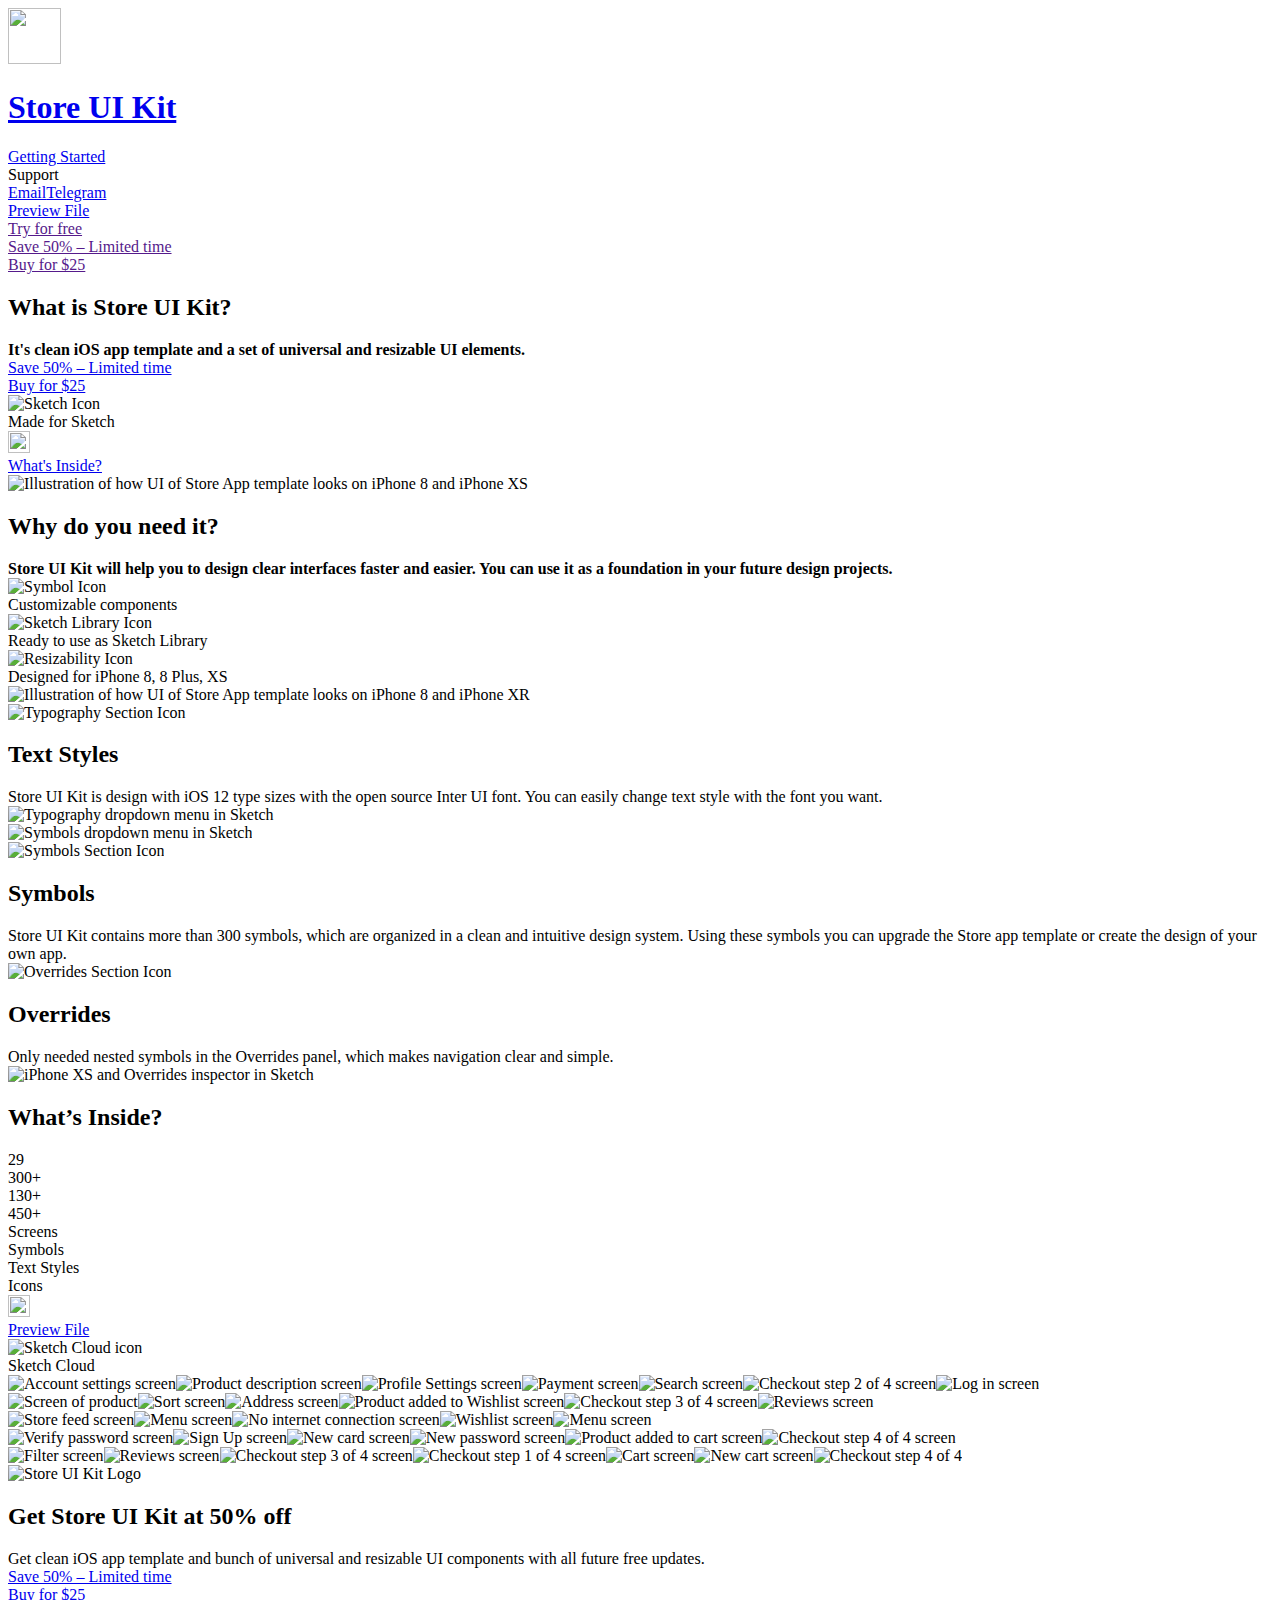
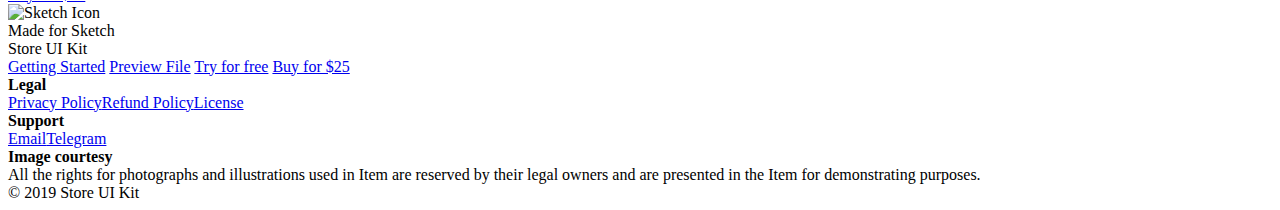
==== index.html @ a33ed341 "test" ====
<!DOCTYPE html>
<!--  This site was created in Webflow. http://www.webflow.com  -->
<!--  Last Published: Mon Feb 04 2019 15:48:56 GMT+0000 (UTC)  -->
<html data-wf-page="5c3eea49c50346db5eb0c0d9" data-wf-site="5c3eea49c503462640b0c0d8">
<head>
  <meta charset="utf-8">
  <link rel="canonical" href="https://storeuikit.com"/>
  <title>Store UI Kit — iOS app template &amp; set of UI elements</title>
  <meta content="Store UI Kit will help you to design clear interfaces faster and easier. You can use it as a foundation in your future design projects. Customizable components. Ready to use as Sketch Library. Designed for iPhone 8, 8 Plus, XS." name="description">
  <meta content="Store UI Kit — iOS app template &amp; set of UI elements" property="og:title">
  <meta content="Store UI Kit will help you to design clear interfaces faster and easier. You can use it as a foundation in your future design projects. Customizable components. Ready to use as Sketch Library. Designed for iPhone 8, 8 Plus, XS." property="og:description">
  <meta property="og:image" content="images/og-img.png"/>
  <meta content="summary" name="twitter:card">
  <meta content="width=device-width, initial-scale=1" name="viewport">
  <meta content="Webflow" name="generator">
  <link href="images/32.png" rel="shortcut icon" type="image/x-icon">
  <link href="images/256.png" rel="apple-touch-icon">
  <link href="css/normalize.css" rel="stylesheet" type="text/css">
  <link href="css/webflow.css" rel="stylesheet" type="text/css">
  <link href="css/store-ui-kit.webflow.css" rel="stylesheet" type="text/css">
  <!-- [if lt IE 9]><script src="https://cdnjs.cloudflare.com/ajax/libs/html5shiv/3.7.3/html5shiv.min.js" type="text/javascript"></script><![endif] -->
  <script type="text/javascript">!function(o,c){var n=c.documentElement,t=" w-mod-";n.className+=t+"js",("ontouchstart"in o||o.DocumentTouch&&c instanceof DocumentTouch)&&(n.className+=t+"touch")}(window,document);</script>
  <script type="text/javascript">(function(i,s,o,g,r,a,m){i['GoogleAnalyticsObject']=r;i[r]=i[r]||function(){(i[r].q=i[r].q||[]).push(arguments)},i[r].l=1*new Date();a=s.createElement(o),m=s.getElementsByTagName(o)[0];a.async=1;a.src=g;m.parentNode.insertBefore(a,m)})(window,document,'script','https://www.google-analytics.com/analytics.js','ga');ga('create', 'UA-133678793-1', 'auto');ga('set', 'anonymizeIp', true);ga('send', 'pageview');</script>
</head>
<body class="body">
  <div data-w-id="24ae34bc-078b-6874-2bc8-0b788ff94236" style="display:flex" class="preloader"><img src="images/Loading.svg" alt="" class="loading-icon"></div>
  <div data-collapse="medium" data-animation="default" data-duration="400" data-doc-height="1" data-no-scroll="1" class="navbar w-nav"><a href="/" class="brand w-nav-brand w--current"><img src="images/Logo.png" width="53" height="56" alt="" class="logo"><h1 class="heading">Store UI Kit</h1></a>
    <div class="menu-button w-nav-button" data-ix="nav-bar">
      <div class="top-line"></div>
      <div class="bottom-line"></div>
    </div>
    <nav role="navigation" class="nav-menu w-nav-menu"><a href="https://teletype.in/@storeuikit/HJlMzVAGN" target="_blank" class="nav-link w-nav-link">Getting Started</a>
      <div class="_16pt-space"></div>
      <div data-delay="100" class="w-dropdown">
        <div data-w-id="f4784bc6-712a-2c53-cb91-6a01216bf904" class="nav-link dropdown w-dropdown-toggle">
          <div class="text-block">Support</div>
          <div data-w-id="f4784bc6-712a-2c53-cb91-6a01216bf905" class="icon w-icon-dropdown-toggle"></div>
        </div>
        <nav data-w-id="f4784bc6-712a-2c53-cb91-6a01216bf908" class="dropdown-list w-dropdown-list"><a href="mailto:support@storeuikit.com?subject=I%20need%20some%20help%F0%9F%A4%94" class="nav-link dropdown-item w-dropdown-link">Email</a><a href="https://t.me/storeuikitbot" target="_blank" class="nav-link dropdown-item w-dropdown-link">Telegram</a></nav>
      </div>
      <div class="_16pt-space"></div><a href="https://sketch.cloud/s/xjV4J/p/iphone-xs" target="_blank" class="nav-link w-nav-link">Preview File</a>
      <div class="_16pt-space"></div><a href="" class="nav-link w-nav-link paddle_button" data-product="551248" data-theme="none" data-allow-quantity="false">Try for free</a>
      <div class="_30pt-space"></div>

      <a href="" class="buy-button nav-buy-button w-inline-block paddle_button" data-product="551245" data-theme="none" data-allow-quantity="false">
        <div class="c2">Save 50% – Limited time</div>
        <div class="p2">Buy for $25</div>
      </a>

    </nav>
  </div>
  <div class="regular-section hero">
    <div id="w-node-2f92e80720d3-5eb0c0d9" class="content-container hero-container">
      <h2 class="heading2"><strong>What is Store UI Kit?</strong></h2>
      <div class="p"><strong class="p">It&#x27;s clean iOS app template and a set of universal and resizable UI elements.</strong></div>
      <div class="buttons-container">
        <div>
          <a href="#" class="buy-button w-inline-block paddle_button" data-product="551245" data-theme="none" data-allow-quantity="false">
            <div class="c2">Save 50% – Limited time</div>
            <div class="p2">Buy for $25</div>
          </a>
          <div class="button-caption"><img src="images/sketch.svg" height="16" alt="Sketch Icon" class="caption-icon">
            <div class="c1">Made for Sketch</div>
          </div>
        </div><a href="#What-Is-Inside" class="icon-button w-inline-block"><img src="images/Eye-Icon.svg" width="22" height="22" alt="" class="button-icon invert"><div class="p2 black">What&#x27;s Inside?</div></a></div>
    </div><img src="images/Hero.png" width="497" alt="Illustration of how UI of Store App template looks on iPhone 8 and iPhone XS" srcset="images/Hero-p-800.png 800w, images/Hero-p-1080.png 1080w, images/Hero.png 1130w" sizes="(max-width: 479px) 97vw, (max-width: 767px) 47vw, (max-width: 991px) 43vw, 42vw" id="w-node-e0aed94f9580-5eb0c0d9" class="image"></div>
  <div class="why-section">
    <div id="w-node-86d80aee1a92-5eb0c0d9" class="content-container">
      <h2 class="heading2"><strong class="_16pt-space">Why do you need it?</strong></h2>
      <div class="p"><strong class="p1">Store UI Kit will help you to design clear interfaces faster and easier. You can use it as a foundation in your future design projects.</strong></div>
      <div class="features-container">
        <div class="feature-item"><img src="images/Symbols.svg" alt="Symbol Icon" class="feature-icon">
          <div class="p3">Customizable components</div>
        </div>
        <div class="feature-item"><img src="images/Library.svg" alt="Sketch Library Icon" class="feature-icon">
          <div class="p3">Ready to use as Sketch Library</div>
        </div>
        <div class="feature-item"><img src="images/Size.svg" alt="Resizability Icon" class="feature-icon">
          <div class="p3">Designed for iPhone 8, 8 Plus, XS</div>
        </div>
      </div>
    </div><img src="images/Why-Section-2.png" width="474" alt="Illustration of how UI of Store App template looks on iPhone 8 and iPhone XR" srcset="images/Why-Section-2-p-500.png 500w, images/Why-Section-2-p-800.png 800w, images/Why-Section-2.png 1152w" sizes="(max-width: 479px) 95vw, (max-width: 767px) 18vw, (max-width: 991px) 51vw, 42vw" id="w-node-86d80aee1aa6-5eb0c0d9" class="image"></div>
  <div class="regular-section feature">
    <div id="w-node-c4a487913f6d-5eb0c0d9" class="content-container"><img src="images/Typogrphy.svg" alt="Typography Section Icon" class="section-icon">
      <h2 class="heading2 white"><strong>Text Styles</strong></h2>
      <div class="p4">Store UI Kit is design with iOS 12 type sizes with the open source Inter UI font. You can easily change text style with the font you want.</div>
    </div><img src="images/Typography.png" width="406" alt="Typography dropdown menu in Sketch" srcset="images/Typography-p-500.png 500w, images/Typography.png 2178w" sizes="(max-width: 479px) 93vw, (max-width: 767px) 46vw, (max-width: 991px) 41vw, 35vw" id="w-node-c4a487913f6c-5eb0c0d9" class="image sketch-ui"></div>
  <div class="regular-section feature"><img src="images/Symbols.png" width="396" alt="Symbols dropdown menu in Sketch" srcset="images/Symbols-p-500.png 500w, images/Symbols.png 2094w" sizes="(max-width: 479px) 93vw, (max-width: 767px) 46vw, (max-width: 991px) 41vw, 35vw" id="w-node-dc22057c07f5-5eb0c0d9" class="image sketch-ui">
    <div id="w-node-dc22057c07f6-5eb0c0d9" class="content-container"><img src="images/Symbols-2.svg" alt="Symbols  Section Icon" class="section-icon">
      <h2 class="heading2 white"><strong class="_16pt-space">Symbols</strong></h2>
      <div class="p4">Store UI Kit contains more than 300 symbols, which are organized in a clean and intuitive design system. Using these symbols you can upgrade the Store app template or create the design of your own app.</div>
    </div>
  </div>
  <div class="regular-section feature">
    <div id="w-node-b5f7a9cd31c5-5eb0c0d9" class="content-container"><img src="images/Overrides.svg" alt="Overrides Section Icon" class="section-icon">
      <h2 class="heading2 white"><strong class="_16pt-space">Overrides</strong></h2>
      <div class="p4">Only needed nested symbols in the Overrides panel, which makes navigation clear and simple.</div>
    </div><img src="images/Overrides-Image.png" width="419" alt="iPhone XS and Overrides inspector in Sketch" srcset="images/Overrides-Image-p-500.png 500w, images/Overrides-Image.png 908w" sizes="(max-width: 479px) 93vw, (max-width: 767px) 46vw, (max-width: 991px) 41vw, 35vw" id="w-node-6fbd83baf33e-5eb0c0d9" class="image"></div>
  <div id="What-Is-Inside" class="section">
    <div class="inside-container w-container">
      <h2 class="heading2 center"><strong>What’s Inside?</strong></h2>
      <div class="numbers-container">
        <div id="w-node-fa0d55252451-5eb0c0d9" class="large-number">29</div>
        <div id="w-node-d97c81f2886f-5eb0c0d9" class="large-number">300+</div>
        <div id="w-node-791ca719d4be-5eb0c0d9" class="large-number">130+</div>
        <div id="w-node-39707fb0d683-5eb0c0d9" class="large-number">450+</div>
        <div id="w-node-063401a1156f-5eb0c0d9" class="p4">Screens</div>
        <div id="w-node-db910f8114dc-5eb0c0d9" class="p4">Symbols</div>
        <div id="w-node-89214c04a299-5eb0c0d9" class="p4">Text Styles</div>
        <div id="w-node-461d87194254-5eb0c0d9" class="p4">Icons</div>
      </div><a href="https://sketch.cloud/s/xjV4J/p/iphone-xs" target="_blank" class="icon-button primary w-inline-block"><img src="images/Eye-Icon.svg" width="22" height="22" alt="" class="button-icon"><div class="p2">Preview File</div></a>
      <div class="button-caption"><img src="images/Sketch-Cloud.svg" height="16" alt="Sketch Cloud icon" class="caption-icon cloud">
        <div class="c1 white">Sketch Cloud</div>
      </div>
    </div>
    <div class="ui-preview-container">
      <div id="w-node-8dc34753d22c-5eb0c0d9" class="ui-preview-column"><img src="images/10.-Account.png" width="205" alt="Account settings screen" class="screen-image"><img src="images/25.-Description.png" width="205" alt="Product description screen" class="screen-image"><img src="images/5.-Profile.png" width="205" alt="Profile Settings screen" srcset="images/5.-Profile-p-500.png 500w, images/5.-Profile.png 750w" sizes="(max-width: 479px) 29vw, 17vw" class="screen-image"><img src="images/22.-Payment.png" width="205" alt="Payment screen" class="screen-image"><img src="images/4.-Search.png" width="205" alt="Search screen" class="screen-image"><img src="images/14.-Checkout-2-of-4.png" width="205" alt="Checkout step 2 of 4 screen" class="screen-image"><img src="images/1.-Log-In.png" width="205" alt="Log in screen" class="screen-image"></div>
      <div id="w-node-81fc9e7c7b03-5eb0c0d9" class="ui-preview-column"><img src="images/8.-Product.png" width="205" alt="Screen of product" srcset="images/8.-Product-p-500.png 500w, images/8.-Product.png 750w" sizes="(max-width: 479px) 29vw, 17vw" class="screen-image"><img src="images/28.-Sort.png" width="205" alt="Sort screen" srcset="images/28.-Sort-p-500.png 500w, images/28.-Sort.png 750w" sizes="(max-width: 479px) 29vw, 17vw" class="screen-image"><img src="images/21.-Address.png" width="205" alt="Address screen" class="screen-image"><img src="images/26.-Added-to-wishlist-.png" width="205" alt="Product added to Wishlist screen" srcset="images/26.-Added-to-wishlist--p-500.png 500w, images/26.-Added-to-wishlist-.png 750w" sizes="(max-width: 479px) 29vw, 17vw" class="screen-image"><img src="images/15.-Checkout-3-of-4.png" width="205" alt="Checkout step 3 of 4 screen" class="screen-image"><img src="images/29.-Reviews.png" width="205" alt="Reviews screen" class="screen-image"></div>
      <div id="w-node-388986348bb3-5eb0c0d9" class="ui-preview-column"><img src="images/7.-Feed.png" width="205" alt="Store feed screen" class="screen-image"><img src="images/3.-Menu.png" width="205" alt="Menu screen" class="screen-image"><img src="images/24.-No-Internet-Connection.png" width="205" alt="No internet connection screen" class="screen-image"><img src="images/12.-Wishlist.png" width="205" alt="Wishlist screen" srcset="images/12.-Wishlist-p-500.png 500w, images/12.-Wishlist.png 750w" sizes="(max-width: 479px) 29vw, 17vw" class="screen-image"><img src="images/3.-Menu.png" width="205" alt="Menu screen" class="screen-image"></div>
      <div id="w-node-4dc420da8eeb-5eb0c0d9" class="ui-preview-column hide"><img src="images/19.-Verify-Password.png" width="205" alt="Verify password screen" class="screen-image"><img src="images/2.-Sign-Up.png" width="205" alt="Sign Up screen" class="screen-image"><img src="images/9.-List-of-products.png" width="205" alt="" class="screen-image"><img src="images/23.-New-Card.png" width="205" alt="New card screen" class="screen-image"><img src="images/20.-New-Password.png" width="205" alt="New password screen" class="screen-image"><img src="images/27.-Added-to-wishlist.png" width="205" alt="Product added to cart screen" srcset="images/27.-Added-to-wishlist-p-500.png 500w, images/27.-Added-to-wishlist.png 750w" sizes="(max-width: 479px) 100vw, 17vw" class="screen-image"><img src="images/18.-Alternative-Checkout-4-of-4.png" width="205" alt="Checkout step 4 of 4 screen" class="screen-image"></div>
      <div id="w-node-b9d662886cd7-5eb0c0d9" class="ui-preview-column hide"><img src="images/11.-Filter.png" width="205" alt="Filter screen" class="screen-image"><img src="images/29.-Reviews.png" width="205" alt="Reviews screen" class="screen-image"><img src="images/15.-Checkout-3-of-4.png" width="205" alt="Checkout step 3 of 4 screen" class="screen-image"><img src="images/13.-Checkout-1-of-4.png" width="205" alt="Checkout step 1 of 4 screen" class="screen-image"><img src="images/6.-Cart.png" width="205" alt="Cart screen" srcset="images/6.-Cart-p-500.png 500w, images/6.-Cart.png 750w" sizes="(max-width: 479px) 100vw, 17vw" class="screen-image"><img src="images/17.-Checkout-Add-new-card.png" width="205" alt="New cart screen" class="screen-image"><img src="images/16.-Checkout-4-of-4.png" width="205" alt="Checkout step 4 of 4" class="screen-image"></div>
    </div>
  </div>
  <div class="section buy">
    <div class="inside-container w-container"><img src="images/Logo.png" width="66" alt="Store UI Kit Logo" class="logo-2">
      <h2 class="heading2 center white"><strong>Get Store UI Kit at 50% off</strong></h2>
      <div class="p4 white center">Get clean iOS app template and bunch of universal and resizable UI components with all future free updates.</div>
      <a href="#" class="buy-button w-inline-block paddle_button" data-product="551245" data-theme="none" data-allow-quantity="false">
        <div class="c2">Save 50% – Limited time</div>
        <div class="p2">Buy for $25</div>
      </a>
      <div class="button-caption"><img src="images/sketch.svg" height="16" alt="Sketch Icon" class="caption-icon">
        <div class="c1 white">Made for Sketch</div>
      </div>
    </div>
  </div>
  <div class="footer">
    <div class="footer-container w-container">
      <div id="w-node-d9e65233ea5d-5eb0c0d9" class="footer-column-container">
        <div class="footer-title">Store UI Kit</div>
        <a href="https://teletype.in/@storeuikit/HJlMzVAGN" target="_blank" class="footer-link">Getting Started</a>
        <a href="https://sketch.cloud/s/xjV4J/p/iphone-xs" target="_blank" class="footer-link">Preview File</a>
        <a href="#!" class="footer-link paddle_button" data-product="551248" data-theme="none" data-allow-quantity="false">Try for free</a>
        <a href="#!" class="footer-link paddle_button" data-product="551245" data-theme="none" data-allow-quantity="false">Buy for $25</a>
        </div>
      <div id="w-node-48b968b345f1-5eb0c0d9" class="footer-column-container">
        <div class="footer-title"><strong>Legal</strong></div><a href="https://teletype.in/@storeuikit/rkicQNAGN" target="_blank" class="footer-link">Privacy Policy</a><a href="https://teletype.in/@storeuikit/BJD2XECMN" target="_blank" class="footer-link">Refund Policy</a><a href="https://teletype.in/@storeuikit/B1A6mVRME" target="_blank" class="footer-link">License</a></div>
      <div id="w-node-f1b166ec1baf-5eb0c0d9" class="footer-column-container">
        <div class="footer-title"><strong>Support</strong></div><a href="mailto:support@storeuikit.com?subject=I%20need%20some%20help%F0%9F%A4%94" class="footer-link">Email</a><a href="https://t.me/storeuikitbot" target="_blank" class="footer-link">Telegram</a></div>
      <div id="w-node-1ee51e2d8fb3-5eb0c0d9" class="footer-column-container">
        <div class="footer-title"><strong>Image courtesy</strong></div>
        <div class="footnote-text">All the rights for photographs and illustrations used in Item are reserved by their legal owners and are presented in the Item for demonstrating purposes.</div>
      </div>
      <div id="w-node-c57ffb85b858-5eb0c0d9" class="footnote-text copyright">© 2019 Store UI Kit</div>
    </div>
  </div>
  <script src="https://d1tdp7z6w94jbb.cloudfront.net/js/jquery-3.3.1.min.js" type="text/javascript" integrity="sha256-FgpCb/KJQlLNfOu91ta32o/NMZxltwRo8QtmkMRdAu8=" crossorigin="anonymous"></script>
  <script src="js/webflow.js" type="text/javascript"></script>
  <!-- [if lte IE 9]><script src="https://cdnjs.cloudflare.com/ajax/libs/placeholders/3.0.2/placeholders.min.js"></script><![endif] -->

  <!-- Paddle -->
  <script src="https://cdn.paddle.com/paddle/paddle.js"></script>
  <script type="text/javascript">
    Paddle.Setup({
      vendor: 36700
    });
  </script>
  <!--  -->


</body>
</html>
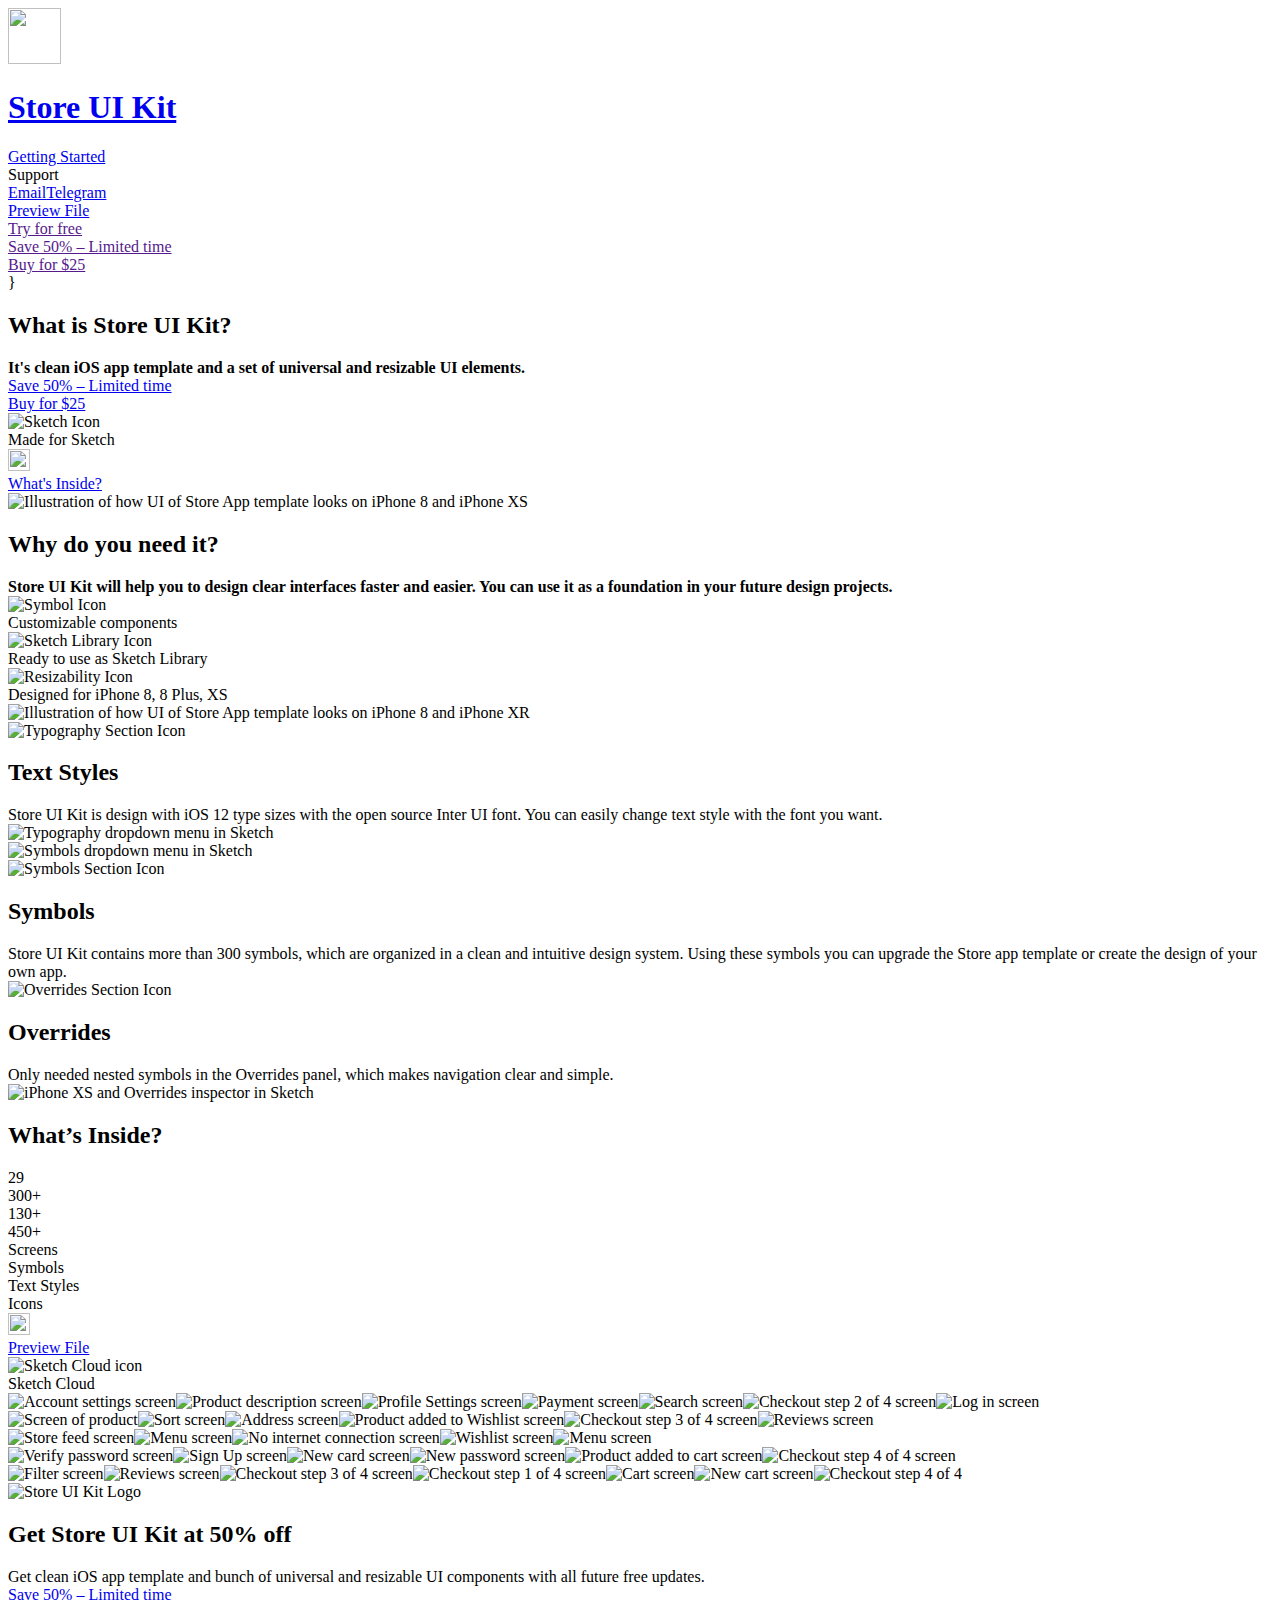
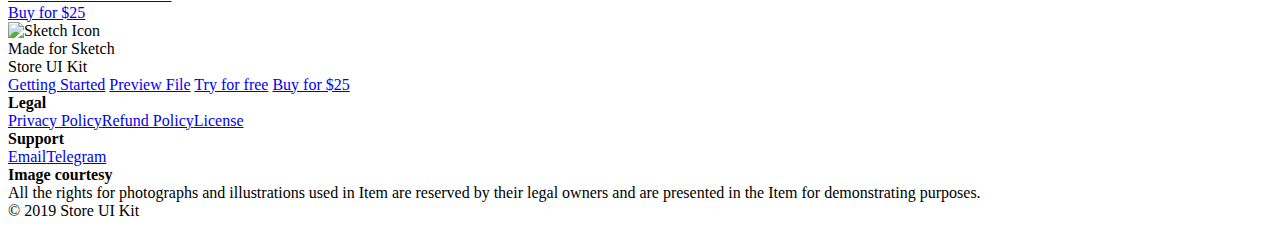
==== commit c398d4c5: "Add Facebook pixel" ====
--- a/index.html
+++ b/index.html
@@ -1,6 +1,4 @@
 <!DOCTYPE html>
-<!--  This site was created in Webflow. http://www.webflow.com  -->
-<!--  Last Published: Mon Feb 04 2019 15:48:56 GMT+0000 (UTC)  -->
 <html data-wf-page="5c3eea49c50346db5eb0c0d9" data-wf-site="5c3eea49c503462640b0c0d8">
 <head>
   <meta charset="utf-8">
@@ -10,7 +8,14 @@
   <meta content="Store UI Kit — iOS app template &amp; set of UI elements" property="og:title">
   <meta content="Store UI Kit will help you to design clear interfaces faster and easier. You can use it as a foundation in your future design projects. Customizable components. Ready to use as Sketch Library. Designed for iPhone 8, 8 Plus, XS." property="og:description">
   <meta property="og:image" content="images/og-img.png"/>
-  <meta content="summary" name="twitter:card">
+
+  <meta name="twitter:card" content="summary_large_image">
+  <meta name="twitter:image:src" content="https://storeuikit.com/images/og-img.png">
+  <meta name="twitter:domain" content="storeuikit.com">
+  <meta name="twitter:title" content="Store UI Kit">
+  <meta name="twitter:description" content="It will help you to design clear interfaces faster and easier. You can use it as a foundation in your future design projects.">
+  <!-- <meta content="summary" name="twitter:card"> -->
+
   <meta content="width=device-width, initial-scale=1" name="viewport">
   <meta content="Webflow" name="generator">
   <link href="images/32.png" rel="shortcut icon" type="image/x-icon">
@@ -23,6 +28,7 @@
   <script type="text/javascript">(function(i,s,o,g,r,a,m){i['GoogleAnalyticsObject']=r;i[r]=i[r]||function(){(i[r].q=i[r].q||[]).push(arguments)},i[r].l=1*new Date();a=s.createElement(o),m=s.getElementsByTagName(o)[0];a.async=1;a.src=g;m.parentNode.insertBefore(a,m)})(window,document,'script','https://www.google-analytics.com/analytics.js','ga');ga('create', 'UA-133678793-1', 'auto');ga('set', 'anonymizeIp', true);ga('send', 'pageview');</script>
 </head>
 <body class="body">
+  <img src="images/og-img.png" style="display: none;"></img>
   <div data-w-id="24ae34bc-078b-6874-2bc8-0b788ff94236" style="display:flex" class="preloader"><img src="images/Loading.svg" alt="" class="loading-icon"></div>
   <div data-collapse="medium" data-animation="default" data-duration="400" data-doc-height="1" data-no-scroll="1" class="navbar w-nav"><a href="/" class="brand w-nav-brand w--current"><img src="images/Logo.png" width="53" height="56" alt="" class="logo"><h1 class="heading">Store UI Kit</h1></a>
     <div class="menu-button w-nav-button" data-ix="nav-bar">
@@ -42,10 +48,20 @@
       <div class="_16pt-space"></div><a href="" class="nav-link w-nav-link paddle_button" data-product="551248" data-theme="none" data-allow-quantity="false">Try for free</a>
       <div class="_30pt-space"></div>
 
-      <a href="" class="buy-button nav-buy-button w-inline-block paddle_button" data-product="551245" data-theme="none" data-allow-quantity="false">
+      <a href="" id="initiate-checkout" class="buy-button nav-buy-button w-inline-block paddle_button" data-product="551245" data-theme="none" data-allow-quantity="false">
         <div class="c2">Save 50% – Limited time</div>
         <div class="p2">Buy for $25</div>
       </a>
+      <script type="text/javascript">
+        $('#$initiate-checkout').click(function() {
+          <script>
+            fbq('track', 'InitiateCheckout', {
+              value: 0,
+              currency: 'USD',
+            });
+          </script>
+          }
+      </script>
 
     </nav>
   </div>
@@ -55,7 +71,7 @@
       <div class="p"><strong class="p">It&#x27;s clean iOS app template and a set of universal and resizable UI elements.</strong></div>
       <div class="buttons-container">
         <div>
-          <a href="#" class="buy-button w-inline-block paddle_button" data-product="551245" data-theme="none" data-allow-quantity="false">
+          <a href="#" id="initiate-checkout" class="buy-button w-inline-block paddle_button" data-product="551245" data-theme="none" data-allow-quantity="false">
             <div class="c2">Save 50% – Limited time</div>
             <div class="p2">Buy for $25</div>
           </a>
@@ -125,7 +141,7 @@
     <div class="inside-container w-container"><img src="images/Logo.png" width="66" alt="Store UI Kit Logo" class="logo-2">
       <h2 class="heading2 center white"><strong>Get Store UI Kit at 50% off</strong></h2>
       <div class="p4 white center">Get clean iOS app template and bunch of universal and resizable UI components with all future free updates.</div>
-      <a href="#" class="buy-button w-inline-block paddle_button" data-product="551245" data-theme="none" data-allow-quantity="false">
+      <a href="#" id="initiate-checkout" class="buy-button w-inline-block paddle_button" data-product="551245" data-theme="none" data-allow-quantity="false">
         <div class="c2">Save 50% – Limited time</div>
         <div class="p2">Buy for $25</div>
       </a>
@@ -167,6 +183,5 @@
   </script>
   <!--  -->
 
-
 </body>
 </html>
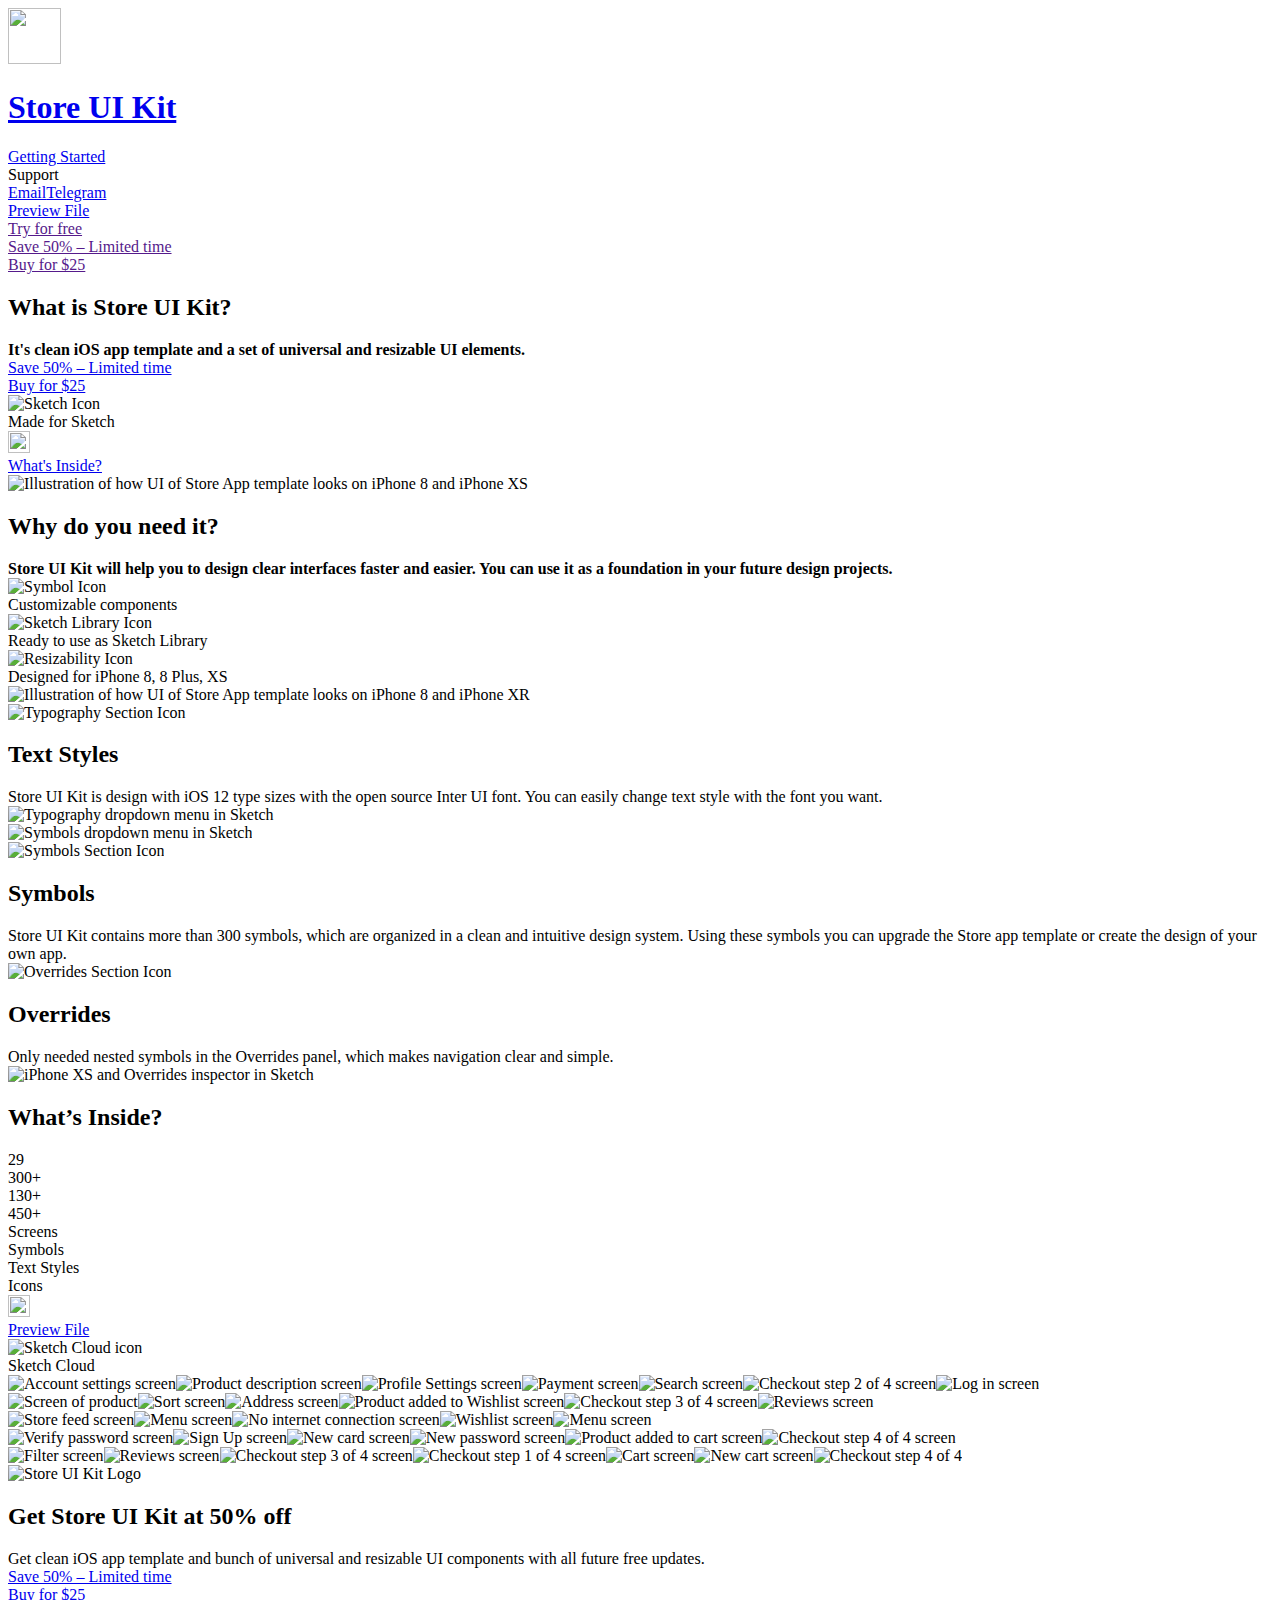
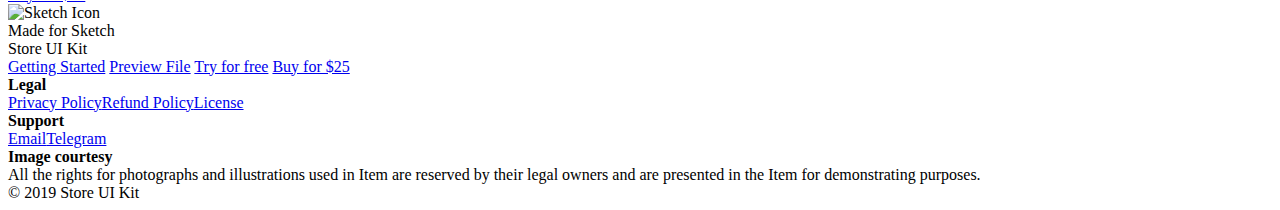
==== commit 8605f466: "Update" ====
--- a/index.html
+++ b/index.html
@@ -54,14 +54,13 @@
       </a>
       <script type="text/javascript">
         $('#$initiate-checkout').click(function() {
-          <script>
             fbq('track', 'InitiateCheckout', {
               value: 0,
               currency: 'USD',
             });
-          </script>
-          }
+        });
       </script>
+
 
     </nav>
   </div>
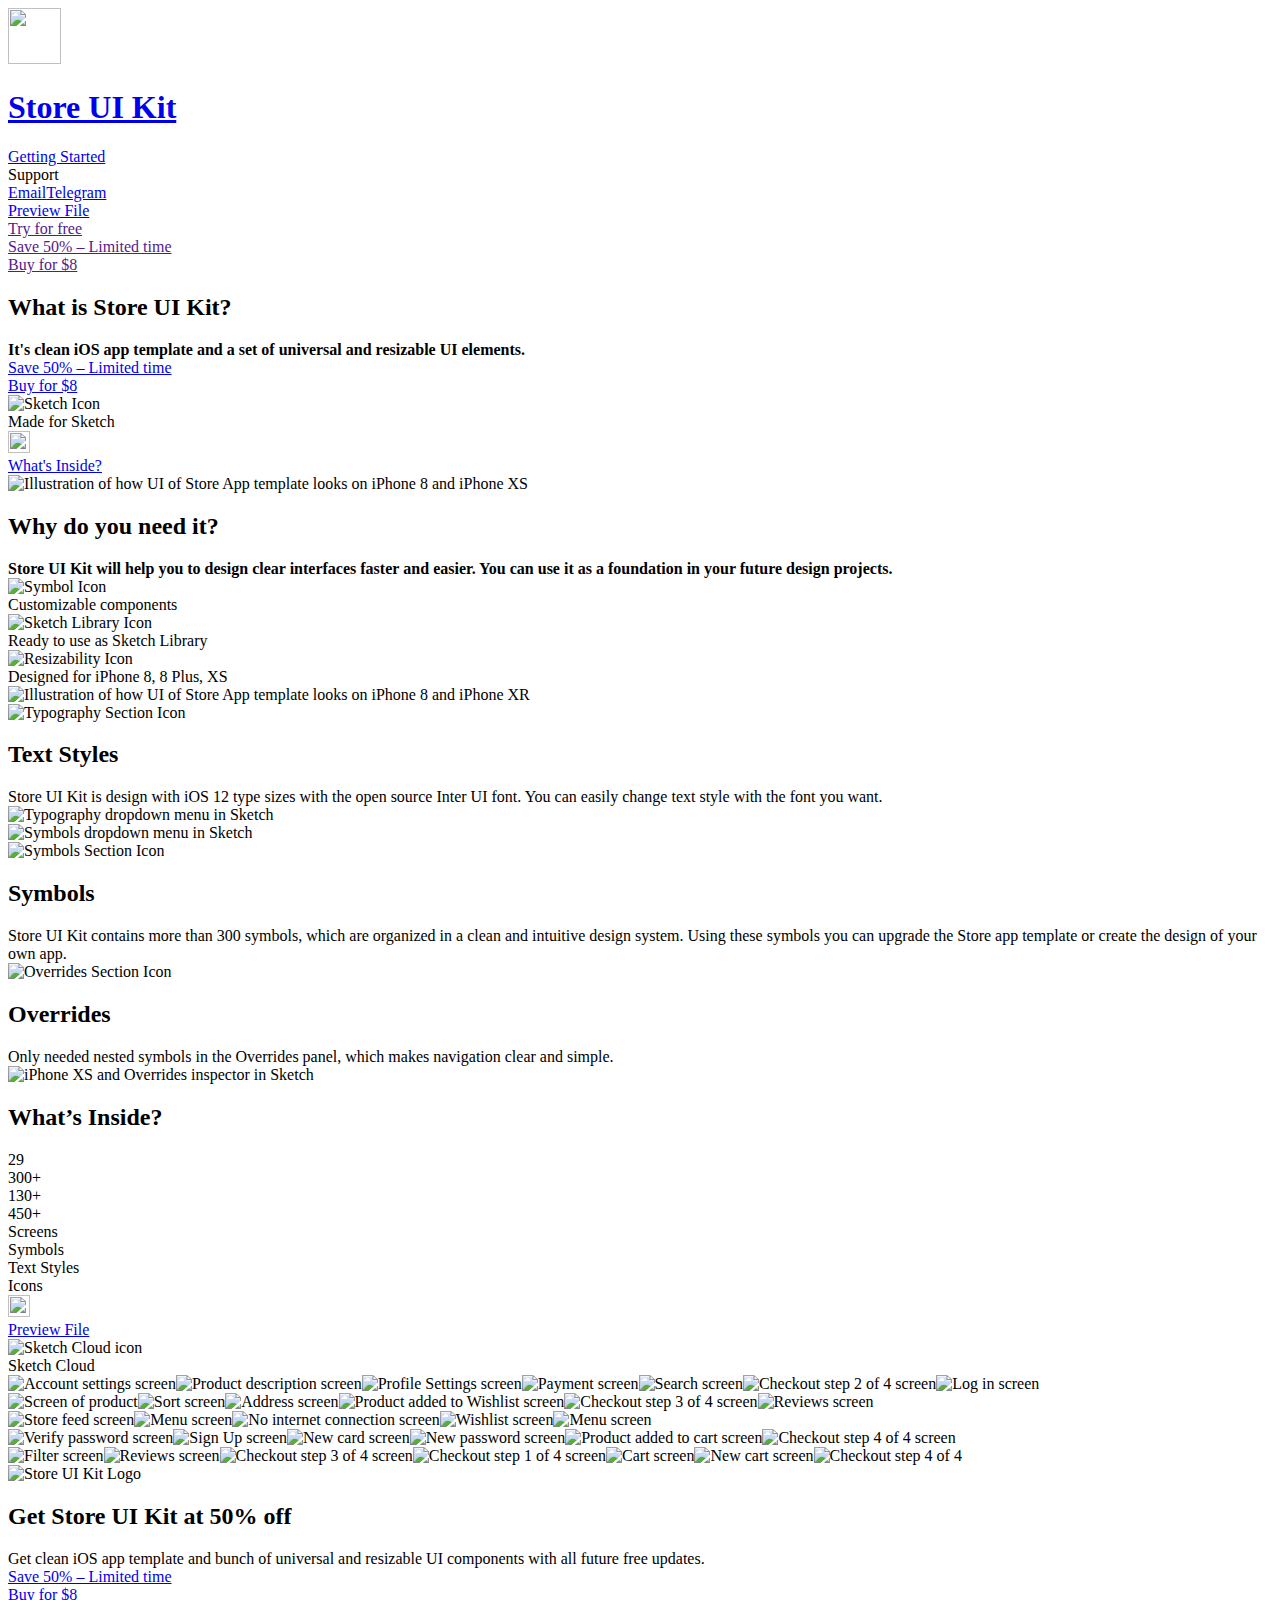
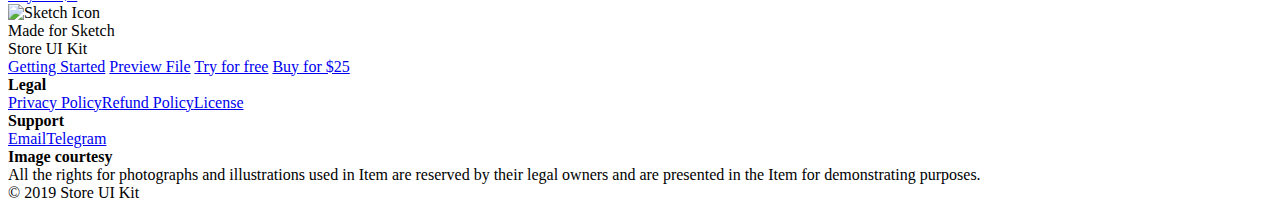
==== commit 414a0745: "Price update" ====
--- a/index.html
+++ b/index.html
@@ -26,6 +26,32 @@
   <!-- [if lt IE 9]><script src="https://cdnjs.cloudflare.com/ajax/libs/html5shiv/3.7.3/html5shiv.min.js" type="text/javascript"></script><![endif] -->
   <script type="text/javascript">!function(o,c){var n=c.documentElement,t=" w-mod-";n.className+=t+"js",("ontouchstart"in o||o.DocumentTouch&&c instanceof DocumentTouch)&&(n.className+=t+"touch")}(window,document);</script>
   <script type="text/javascript">(function(i,s,o,g,r,a,m){i['GoogleAnalyticsObject']=r;i[r]=i[r]||function(){(i[r].q=i[r].q||[]).push(arguments)},i[r].l=1*new Date();a=s.createElement(o),m=s.getElementsByTagName(o)[0];a.async=1;a.src=g;m.parentNode.insertBefore(a,m)})(window,document,'script','https://www.google-analytics.com/analytics.js','ga');ga('create', 'UA-133678793-1', 'auto');ga('set', 'anonymizeIp', true);ga('send', 'pageview');</script>
+  <!-- Facebook Pixel Code -->
+  <script>
+    ! function(f, b, e, v, n, t, s) {
+      if (f.fbq) return;
+      n = f.fbq = function() {
+        n.callMethod ?
+          n.callMethod.apply(n, arguments) : n.queue.push(arguments)
+      };
+      if (!f._fbq) f._fbq = n;
+      n.push = n;
+      n.loaded = !0;
+      n.version = '2.0';
+      n.queue = [];
+      t = b.createElement(e);
+      t.async = !0;
+      t.src = v;
+      s = b.getElementsByTagName(e)[0];
+      s.parentNode.insertBefore(t, s)
+    }(window, document, 'script',
+      'https://connect.facebook.net/en_US/fbevents.js');
+    fbq('init', '1894034567332749');
+    fbq('track', 'PageView');
+    fbq('track', 'InitiateCheckout');
+  </script>
+  <noscript><img height="1" width="1" style="display:none" src="https://www.facebook.com/tr?id=1894034567332749&ev=PageView&noscript=1" /></noscript>
+  <!-- End Facebook Pixel Code -->
 </head>
 <body class="body">
   <img src="images/og-img.png" style="display: none;"></img>
@@ -48,18 +74,10 @@
       <div class="_16pt-space"></div><a href="" class="nav-link w-nav-link paddle_button" data-product="551248" data-theme="none" data-allow-quantity="false">Try for free</a>
       <div class="_30pt-space"></div>
 
-      <a href="" id="initiate-checkout" class="buy-button nav-buy-button w-inline-block paddle_button" data-product="551245" data-theme="none" data-allow-quantity="false">
+      <a href="" id="initiate-checkout" onclick="fbq('track', 'InitiateCheckout');" class="buy-button nav-buy-button w-inline-block paddle_button" data-product="551245" data-theme="none" data-allow-quantity="false">
         <div class="c2">Save 50% – Limited time</div>
-        <div class="p2">Buy for $25</div>
+        <div class="p2">Buy for $8</div>
       </a>
-      <script type="text/javascript">
-        $('#$initiate-checkout').click(function() {
-            fbq('track', 'InitiateCheckout', {
-              value: 0,
-              currency: 'USD',
-            });
-        });
-      </script>
 
 
     </nav>
@@ -70,9 +88,9 @@
       <div class="p"><strong class="p">It&#x27;s clean iOS app template and a set of universal and resizable UI elements.</strong></div>
       <div class="buttons-container">
         <div>
-          <a href="#" id="initiate-checkout" class="buy-button w-inline-block paddle_button" data-product="551245" data-theme="none" data-allow-quantity="false">
+          <a href="#" id="initiate-checkout" onclick="fbq('track', 'InitiateCheckout');" class="buy-button w-inline-block paddle_button" data-product="551245" data-theme="none" data-allow-quantity="false">
             <div class="c2">Save 50% – Limited time</div>
-            <div class="p2">Buy for $25</div>
+            <div class="p2">Buy for $8</div>
           </a>
           <div class="button-caption"><img src="images/sketch.svg" height="16" alt="Sketch Icon" class="caption-icon">
             <div class="c1">Made for Sketch</div>
@@ -140,9 +158,9 @@
     <div class="inside-container w-container"><img src="images/Logo.png" width="66" alt="Store UI Kit Logo" class="logo-2">
       <h2 class="heading2 center white"><strong>Get Store UI Kit at 50% off</strong></h2>
       <div class="p4 white center">Get clean iOS app template and bunch of universal and resizable UI components with all future free updates.</div>
-      <a href="#" id="initiate-checkout" class="buy-button w-inline-block paddle_button" data-product="551245" data-theme="none" data-allow-quantity="false">
+      <a href="#" id="initiate-checkout" onclick="fbq('track', 'InitiateCheckout');" class="buy-button w-inline-block paddle_button" data-product="551245" data-theme="none" data-allow-quantity="false">
         <div class="c2">Save 50% – Limited time</div>
-        <div class="p2">Buy for $25</div>
+        <div class="p2">Buy for $8</div>
       </a>
       <div class="button-caption"><img src="images/sketch.svg" height="16" alt="Sketch Icon" class="caption-icon">
         <div class="c1 white">Made for Sketch</div>
@@ -169,6 +187,11 @@
       <div id="w-node-c57ffb85b858-5eb0c0d9" class="footnote-text copyright">© 2019 Store UI Kit</div>
     </div>
   </div>
+
+  <!-- <script type="text/javascript">
+  $( '#$initiate-checkout' ).click(function() { fbq('track', 'InitiateCheckout'); });
+  </script> -->
+
   <script src="https://d1tdp7z6w94jbb.cloudfront.net/js/jquery-3.3.1.min.js" type="text/javascript" integrity="sha256-FgpCb/KJQlLNfOu91ta32o/NMZxltwRo8QtmkMRdAu8=" crossorigin="anonymous"></script>
   <script src="js/webflow.js" type="text/javascript"></script>
   <!-- [if lte IE 9]><script src="https://cdnjs.cloudflare.com/ajax/libs/placeholders/3.0.2/placeholders.min.js"></script><![endif] -->
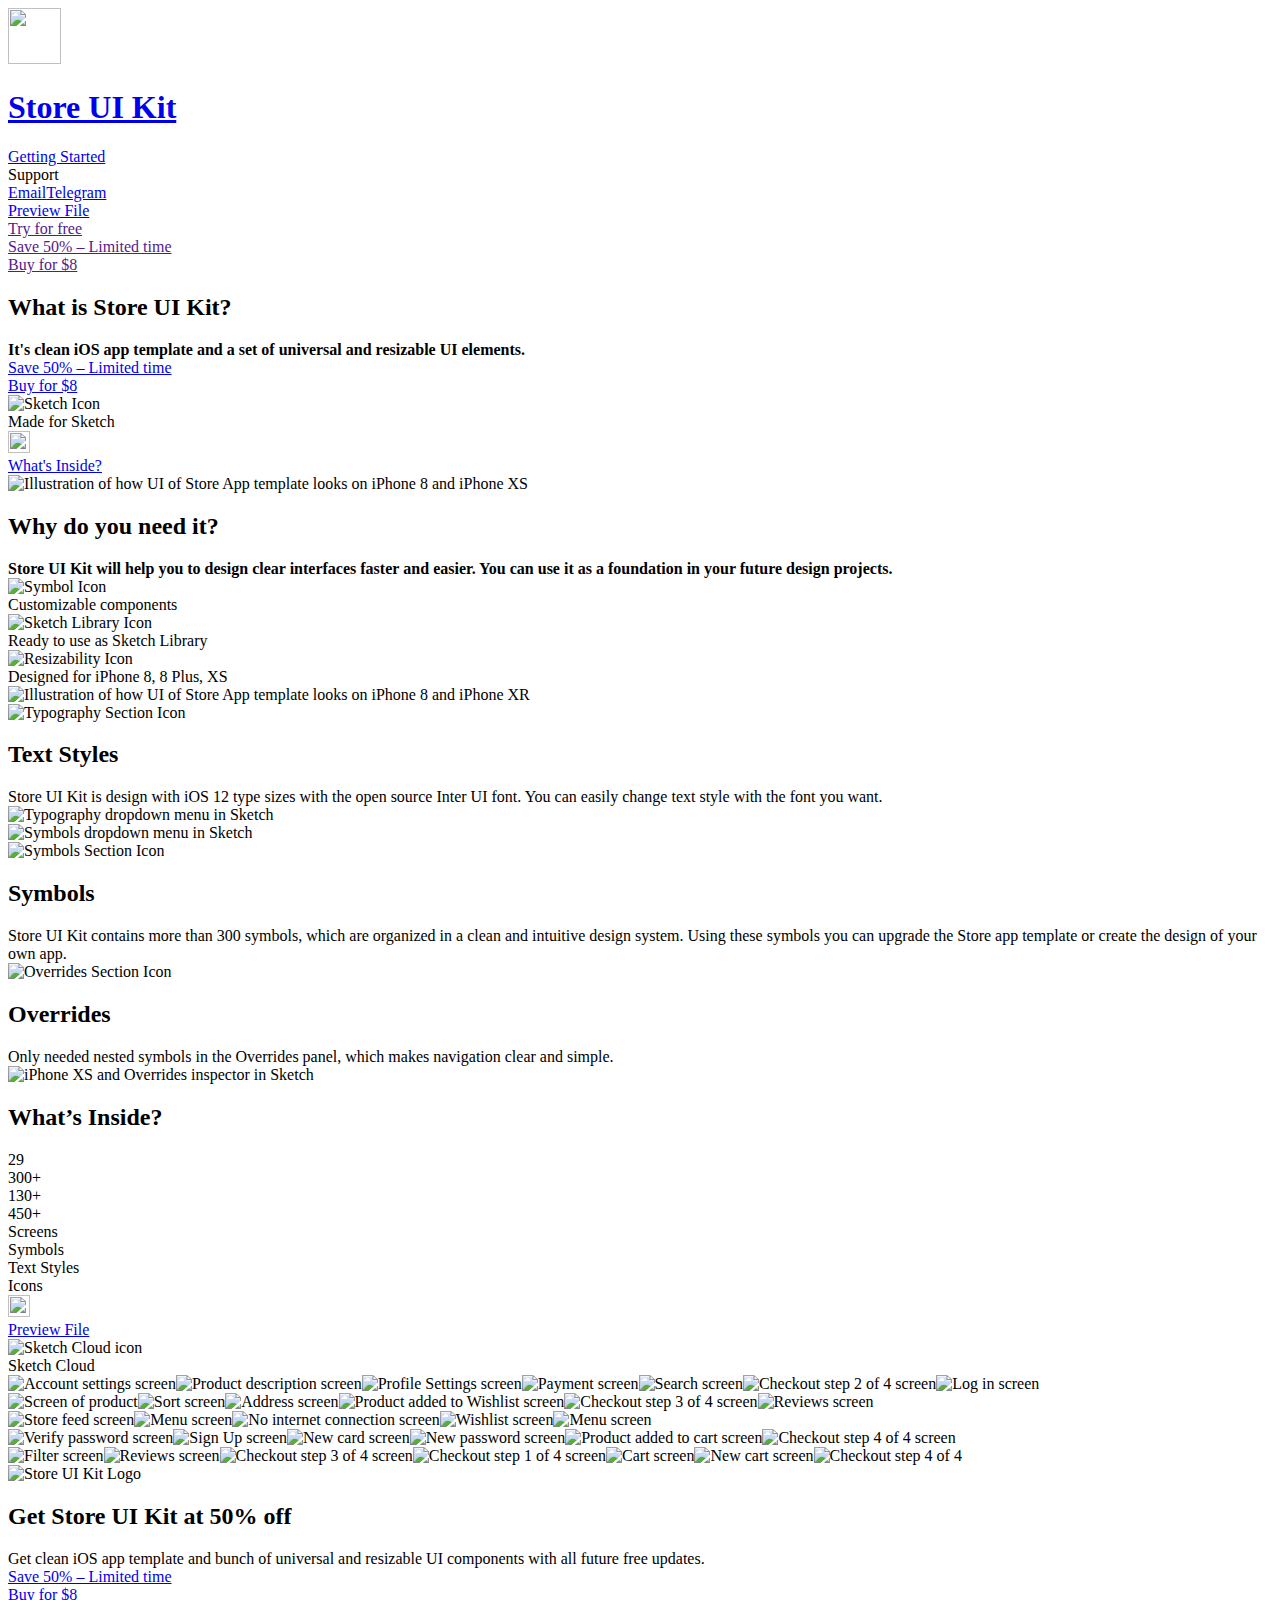
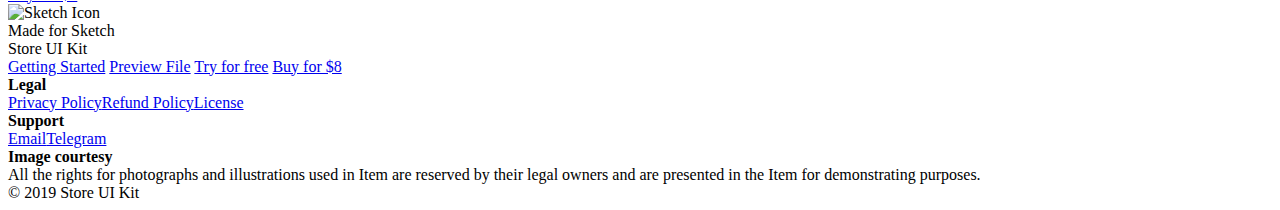
==== commit 41d9bef2: "Update price in footer" ====
--- a/index.html
+++ b/index.html
@@ -174,7 +174,7 @@
         <a href="https://teletype.in/@storeuikit/HJlMzVAGN" target="_blank" class="footer-link">Getting Started</a>
         <a href="https://sketch.cloud/s/xjV4J/p/iphone-xs" target="_blank" class="footer-link">Preview File</a>
         <a href="#!" class="footer-link paddle_button" data-product="551248" data-theme="none" data-allow-quantity="false">Try for free</a>
-        <a href="#!" class="footer-link paddle_button" data-product="551245" data-theme="none" data-allow-quantity="false">Buy for $25</a>
+        <a href="#!" class="footer-link paddle_button" data-product="551245" data-theme="none" data-allow-quantity="false">Buy for $8</a>
         </div>
       <div id="w-node-48b968b345f1-5eb0c0d9" class="footer-column-container">
         <div class="footer-title"><strong>Legal</strong></div><a href="https://teletype.in/@storeuikit/rkicQNAGN" target="_blank" class="footer-link">Privacy Policy</a><a href="https://teletype.in/@storeuikit/BJD2XECMN" target="_blank" class="footer-link">Refund Policy</a><a href="https://teletype.in/@storeuikit/B1A6mVRME" target="_blank" class="footer-link">License</a></div>
